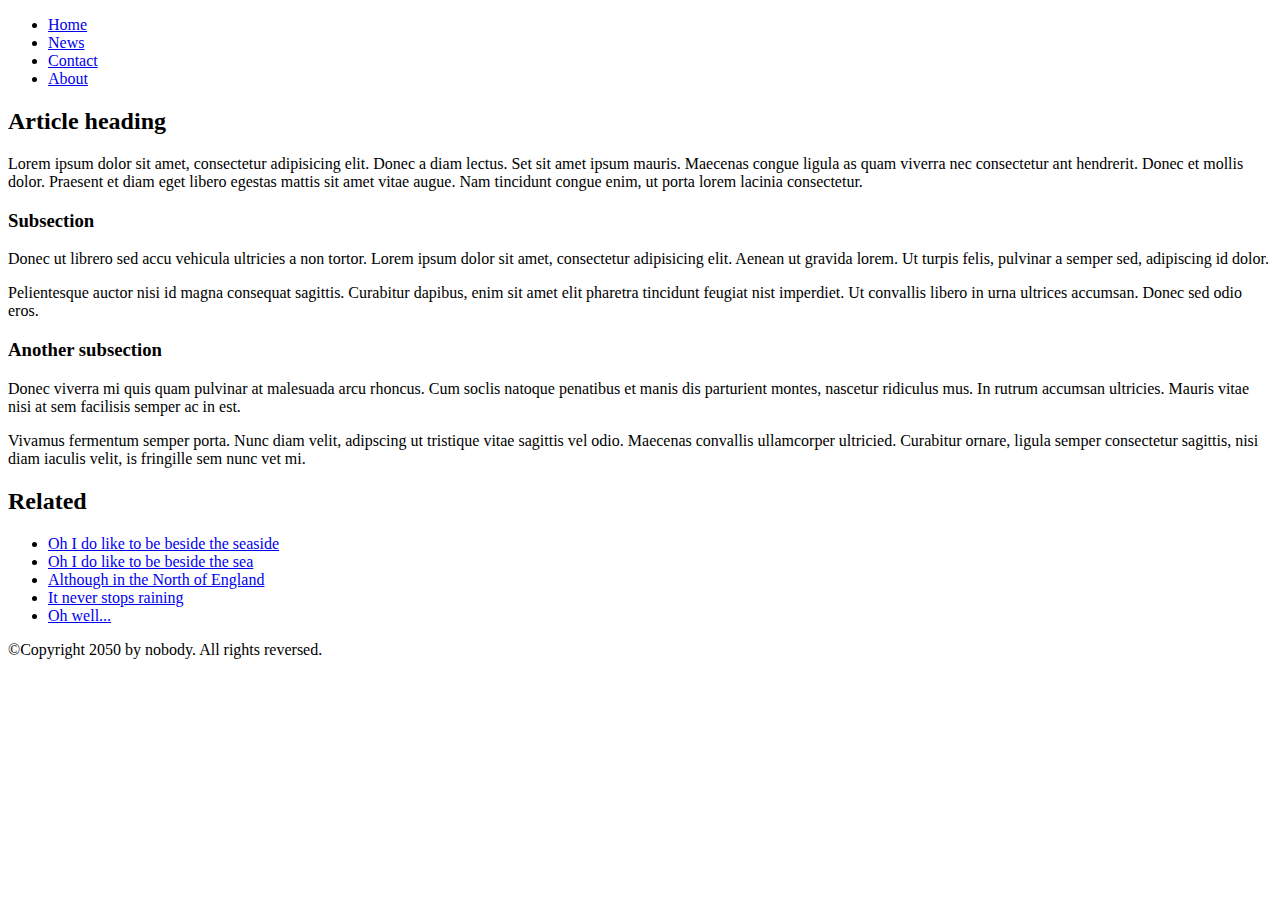
==== index.html @ 8011883e "index" ====
<!DOCTYPE html>
<html lang="pt">

<head>
    <meta charset="UTF-8">
    <meta name="viewport" content="width=device-width, initial-scale=1.0">

    <title>Festas e Eventos</title>

    <link rel="stylesheet" href="css/style.css">
</head>

<body>

    <nav>
        <ul>
            <li><a href="default.asp">Home</a></li>
            <li><a href="news.asp">News</a></li>
            <li><a href="contact.asp">Contact</a></li>
            <li><a href="about.asp">About</a></li>
        </ul>

    </nav>

    <!-- Esse é o conteúdo principal da nossa página -->
    <main>

        <!-- Contém um artigo -->
        <article>
            <h2>Article heading</h2>

            <p>Lorem ipsum dolor sit amet, consectetur adipisicing elit. Donec a diam lectus. Set sit amet ipsum mauris.
                Maecenas congue ligula as quam viverra nec consectetur ant hendrerit. Donec et mollis dolor. Praesent et
                diam eget libero egestas mattis sit amet vitae augue. Nam tincidunt congue enim, ut porta lorem lacinia
                consectetur.</p>

            <h3>Subsection</h3>

            <p>Donec ut librero sed accu vehicula ultricies a non tortor. Lorem ipsum dolor sit amet, consectetur
                adipisicing elit. Aenean ut gravida lorem. Ut turpis felis, pulvinar a semper sed, adipiscing id dolor.
            </p>

            <p>Pelientesque auctor nisi id magna consequat sagittis. Curabitur dapibus, enim sit amet elit pharetra
                tincidunt feugiat nist imperdiet. Ut convallis libero in urna ultrices accumsan. Donec sed odio eros.
            </p>

            <h3>Another subsection</h3>

            <p>Donec viverra mi quis quam pulvinar at malesuada arcu rhoncus. Cum soclis natoque penatibus et manis dis
                parturient montes, nascetur ridiculus mus. In rutrum accumsan ultricies. Mauris vitae nisi at sem
                facilisis semper ac in est.</p>

            <p>Vivamus fermentum semper porta. Nunc diam velit, adipscing ut tristique vitae sagittis vel odio. Maecenas
                convallis ullamcorper ultricied. Curabitur ornare, ligula semper consectetur sagittis, nisi diam iaculis
                velit, is fringille sem nunc vet mi.</p>
        </article>

        <!-- O contéudo do elemento aside pode ser aninhado dentro do conteúdo do elemento main -->
        <aside>
            <h2>Related</h2>

            <ul>
                <li><a href="#">Oh I do like to be beside the seaside</a></li>
                <li><a href="#">Oh I do like to be beside the sea</a></li>
                <li><a href="#">Although in the North of England</a></li>
                <li><a href="#">It never stops raining</a></li>
                <li><a href="#">Oh well...</a></li>
            </ul>
        </aside>

    </main>

    <!-- Esse é o rodapé principal que vai ser usado em todas as páginas do nosso website -->

    <footer>
        <p>©Copyright 2050 by nobody. All rights reversed.</p>
    </footer>

</body>

</html>
---- css/style.css ----
#CSS1
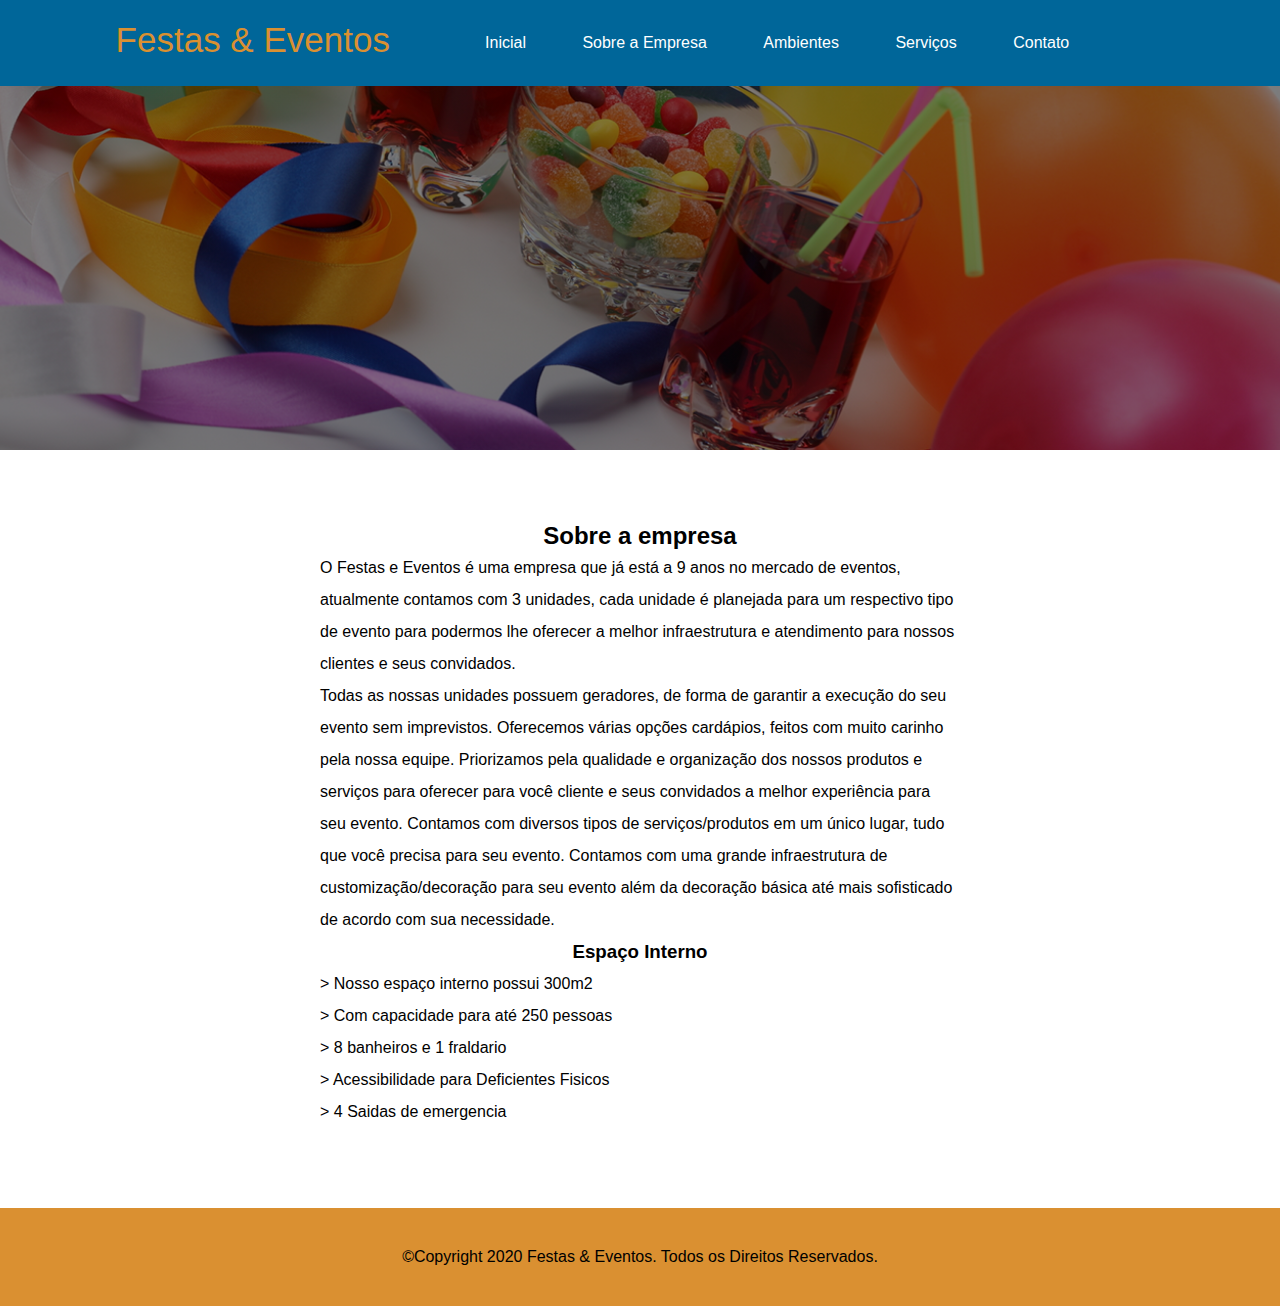
==== commit c5770d9a: "Site concluido" ====
--- a/index.html
+++ b/index.html
@@ -11,71 +11,52 @@
 </head>
 
 <body>
+    <header>
+        <div class="center">
+            <div class="logo">
+                <span>Festas & Eventos</span>
+            </div>
+            <nav>
+                <ul>
+                    <li><a href="index.html">Inicial</a></li>
+                    <li><a href="about.html">Sobre a Empresa</a></li>
+                    <li><a href="espacos.html">Ambientes</a></li>
+                    <li><a href="services.html">Serviços</a></li>
+                    <li><a href="contact.html">Contato</a></li>
+                </ul>
+            </nav>
+        </div>
+    </header>
+    <div class="hero-image">
+    </div>
+    <section class="content">
+        <main>
+            <article>
+                <h2>Sobre a empresa</h2>
 
-    <nav>
-        <ul>
-            <li><a href="default.asp">Home</a></li>
-            <li><a href="news.asp">News</a></li>
-            <li><a href="contact.asp">Contact</a></li>
-            <li><a href="about.asp">About</a></li>
-        </ul>
-
-    </nav>
-
-    <!-- Esse é o conteúdo principal da nossa página -->
-    <main>
-
-        <!-- Contém um artigo -->
-        <article>
-            <h2>Article heading</h2>
-
-            <p>Lorem ipsum dolor sit amet, consectetur adipisicing elit. Donec a diam lectus. Set sit amet ipsum mauris.
-                Maecenas congue ligula as quam viverra nec consectetur ant hendrerit. Donec et mollis dolor. Praesent et
-                diam eget libero egestas mattis sit amet vitae augue. Nam tincidunt congue enim, ut porta lorem lacinia
-                consectetur.</p>
-
-            <h3>Subsection</h3>
-
-            <p>Donec ut librero sed accu vehicula ultricies a non tortor. Lorem ipsum dolor sit amet, consectetur
-                adipisicing elit. Aenean ut gravida lorem. Ut turpis felis, pulvinar a semper sed, adipiscing id dolor.
-            </p>
-
-            <p>Pelientesque auctor nisi id magna consequat sagittis. Curabitur dapibus, enim sit amet elit pharetra
-                tincidunt feugiat nist imperdiet. Ut convallis libero in urna ultrices accumsan. Donec sed odio eros.
-            </p>
-
-            <h3>Another subsection</h3>
-
-            <p>Donec viverra mi quis quam pulvinar at malesuada arcu rhoncus. Cum soclis natoque penatibus et manis dis
-                parturient montes, nascetur ridiculus mus. In rutrum accumsan ultricies. Mauris vitae nisi at sem
-                facilisis semper ac in est.</p>
-
-            <p>Vivamus fermentum semper porta. Nunc diam velit, adipscing ut tristique vitae sagittis vel odio. Maecenas
-                convallis ullamcorper ultricied. Curabitur ornare, ligula semper consectetur sagittis, nisi diam iaculis
-                velit, is fringille sem nunc vet mi.</p>
-        </article>
-
-        <!-- O contéudo do elemento aside pode ser aninhado dentro do conteúdo do elemento main -->
-        <aside>
-            <h2>Related</h2>
-
-            <ul>
-                <li><a href="#">Oh I do like to be beside the seaside</a></li>
-                <li><a href="#">Oh I do like to be beside the sea</a></li>
-                <li><a href="#">Although in the North of England</a></li>
-                <li><a href="#">It never stops raining</a></li>
-                <li><a href="#">Oh well...</a></li>
-            </ul>
-        </aside>
-
-    </main>
-
-    <!-- Esse é o rodapé principal que vai ser usado em todas as páginas do nosso website -->
-
+                <p>O Festas e Eventos é uma empresa que já está a 9 anos no mercado de eventos, atualmente contamos com
+                    3 unidades, cada unidade é planejada para um respectivo tipo de evento para podermos lhe oferecer a
+                    melhor infraestrutura e atendimento para nossos clientes e seus convidados.<br />
+                    Todas as nossas unidades possuem geradores, de forma de garantir a execução do seu evento sem
+                    imprevistos. Oferecemos várias opções cardápios, feitos com muito carinho pela nossa equipe.
+                    Priorizamos pela qualidade e organização dos nossos produtos e serviços para oferecer para você
+                    cliente e seus convidados a melhor experiência para seu evento. Contamos com diversos tipos de
+                    serviços/produtos em um único lugar, tudo que você precisa para seu evento.
+                    Contamos com uma grande infraestrutura de customização/decoração para seu evento além da decoração
+                    básica até mais sofisticado de acordo com sua necessidade.
+                </p>
+                <h3>Espaço Interno</h3>
+                <p>> Nosso espaço interno possui 300m2</p>
+                <p>> Com capacidade para até 250 pessoas</p>
+                <p>> 8 banheiros e 1 fraldario</p>
+                <p>> Acessibilidade para Deficientes Fisicos</p>
+                <p>> 4 Saidas de emergencia</p>
+            </article>
+        </main>
+    </section>
     <footer>
-        <p>©Copyright 2050 by nobody. All rights reversed.</p>
+        <p>©Copyright 2020 Festas & Eventos. Todos os Direitos Reservados.</p>
     </footer>
-
 </body>
 
 </html>--- a/css/style.css
+++ b/css/style.css
@@ -1 +1,177 @@
-#CSS1+* {
+    margin: 0;
+    padding: 0;
+    box-sizing: border-box;
+}
+
+a {
+    text-decoration: none;
+    color: black;
+}
+
+body, html {
+    font-family: Arial, Helvetica, sans-serif;
+    height: 100%;
+}
+
+img{
+    margin-top: 15px;
+    border-radius: 5px;
+}
+.center {
+    max-width: 1100px;
+    margin: 0 auto;
+    padding: 0 2%;
+}
+
+.logo span {
+    float: left;
+    font-size: 35px;
+    color: #da9031;
+}
+
+header {
+    position: fixed;
+    left: 0;
+    top: 0;
+    width: 100%;
+    padding: 20px 0;
+    text-align: center;
+    background: #069;
+}
+
+header li {
+    display: inline-block;
+    margin: 0 10px;
+}
+
+header a {
+    display: block;
+    color: white;
+    text-align: center;
+    padding: 14px 16px;
+    text-decoration: none;
+    border-radius: 5px;
+}
+
+header a:hover {
+    background: rgb(212, 90, 34);
+}
+
+header nav ul li a:active {
+    background: rgb(212, 90, 34);
+}
+
+.hero-image {
+    background-image: linear-gradient(rgba(0, 0, 0, 0.5), rgba(0, 0, 0, 0.5)), url("../img/banner3.png");
+    height: 50%;
+    background-position: center;
+    background-repeat: no-repeat;
+    background-size: cover;
+}
+
+article {
+    margin-top: -50px;
+    padding-left: 20em;
+    padding-right: 20em;
+    line-height: 2em;
+    margin-bottom: 5em;
+}
+article h2{
+    padding-top: 5em;
+}
+.left {
+    margin-top: 10px;
+    padding: 20px;
+    left: 0px;
+    width: 450px;
+    border-radius: 5px;
+    background: #da9031;
+}
+.right {
+    margin-top: -20px;
+    padding: 20px;
+    right: 0px;
+    width: 450px;
+    margin-left: 62%;
+    border-radius: 5px;
+    background: #da9031;
+}
+.right img{
+    margin-left: -620px;
+    max-width: 1100px;
+}
+.left img{
+    max-width: 1100px;
+}
+.img{
+    background-image: url("../img/banner3.png");
+    height: 50%;
+    background-position: center;
+    background-repeat: no-repeat;
+    background-size: ;
+}
+.right img#casamento{
+    margin-left: -400px;
+}
+
+
+footer {
+    display: flex;
+    justify-content: center;
+    align-items: center;
+    padding-top: 2.5em;
+    padding-bottom: 2.5em;
+    background: #da9031;
+}
+
+P {
+    text-align: left
+}
+
+H2 {
+    text-align: center
+}
+
+H3 {
+    text-align: center
+}
+
+form {
+    font-size: 16px;
+    max-width: 500px;
+    margin: 0 auto;
+    padding: 30px 10px 30px 10px;
+}
+
+input, textarea {
+    width: 474px;
+    padding: 10px;
+    margin-top: 10px;
+    border-radius: 5px;
+}
+
+.enviar input {
+    background-color: #069;
+    height: 40px;
+    width: 150px;
+    font-weight: bold;
+    border-radius: 5px;
+    -webkit-border-radius: 5px;
+    -moz-border-radius: 5px;
+    border: 1px solid;
+    color: #FFF;
+    cursor: pointer;
+}
+
+.enviar input:hover {
+   background: #da9031;
+;
+}
+
+textarea {
+    width: 474px;
+    height: 120px;
+    line-height: 20px;
+}
+
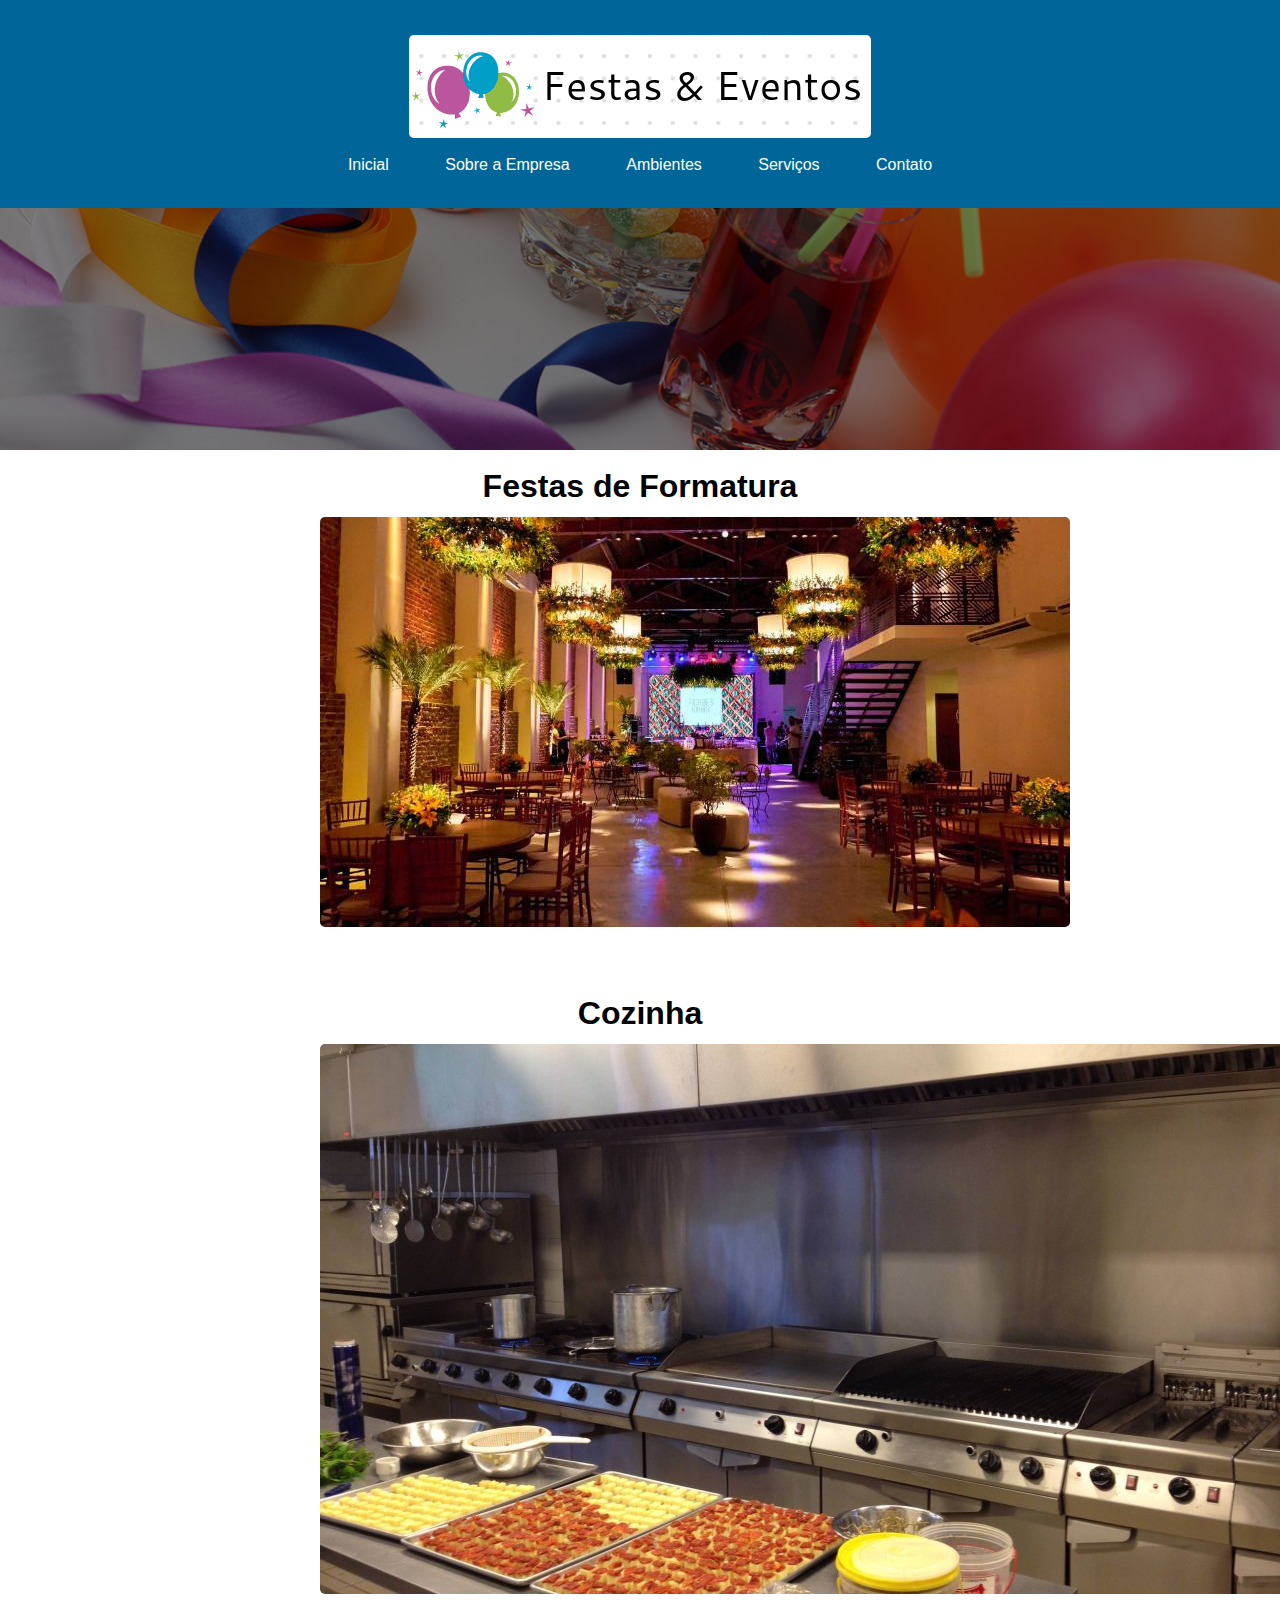
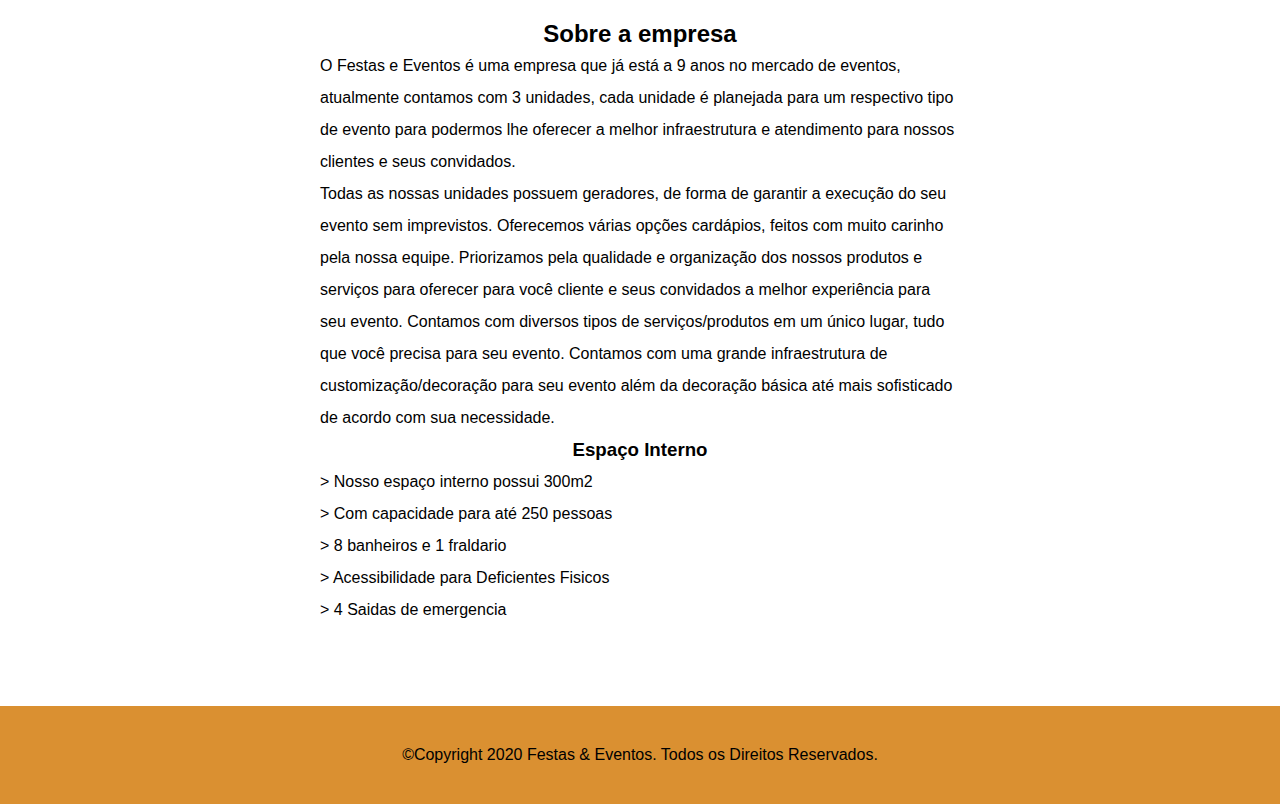
==== commit 57eee527: "site" ====
--- a/index.html
+++ b/index.html
@@ -14,7 +14,7 @@
     <header>
         <div class="center">
             <div class="logo">
-                <span>Festas & Eventos</span>
+                <img src="img/logo.png"/>
             </div>
             <nav>
                 <ul>
@@ -32,6 +32,10 @@
     <section class="content">
         <main>
             <article>
+                <h1 id="pg-inicial">Festas de Formatura</h1>
+                <img id="img-inicial" src="img/pg-inicial.jpg"/>
+                <h1 id="pg-inicial">Cozinha</h1>
+                <img id="img-inicial" src="img/pg-inicial-2.jpg"/>
                 <h2>Sobre a empresa</h2>
 
                 <p>O Festas e Eventos é uma empresa que já está a 9 anos no mercado de eventos, atualmente contamos com
--- a/css/style.css
+++ b/css/style.css
@@ -17,6 +17,36 @@
 img{
     margin-top: 15px;
     border-radius: 5px;
+}
+
+#btn1{
+margin-top: 250px;
+align-items: center;
+margin-left: 50%;
+padding: 20px;
+font-size: 20px; 
+border:1px solid #da9031;
+border-radius: 5px;
+background-color: #da9031;
+}
+#btn1:hover{
+    border:1px solid #fff;
+    background-color: #eb8602;
+    cursor:pointer;
+}
+#btn2{
+    padding: 10px;
+    font-size: 14px;
+    border:1px solid #fff;
+    border-radius: 5px;
+    background-color: #da9031;
+    cursor: pointer;
+    color:#fff;
+}
+#btn2:hover{
+    border:1px solid #fff;
+    background-color: #eb8602;
+    cursor:pointer;
 }
 .center {
     max-width: 1100px;
@@ -69,7 +99,15 @@
     background-repeat: no-repeat;
     background-size: cover;
 }
-
+#img-inicial{
+    display: block;
+    margin-left: auto;
+    margin-right: auto;
+}
+#pg-inicial{
+    margin-top:70px;
+    text-align:center;
+}
 article {
     margin-top: -50px;
     padding-left: 20em;
@@ -78,7 +116,7 @@
     margin-bottom: 5em;
 }
 article h2{
-    padding-top: 5em;
+    padding-top: 1em;
 }
 .left {
     margin-top: 10px;
